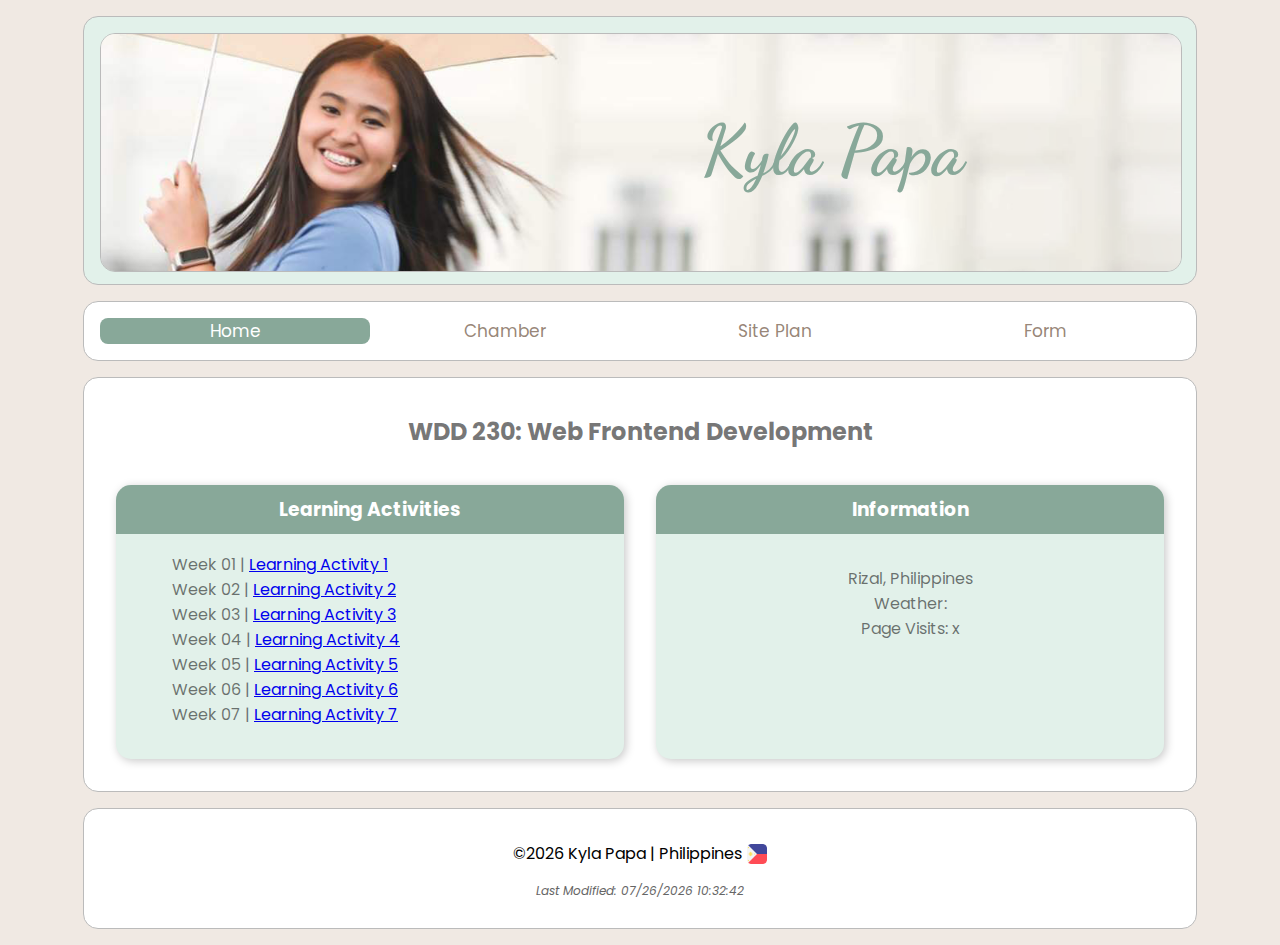
==== index.html @ 4bdcf3e1 "completed portal" ====
<!DOCTYPE html>
<html lang="en-US">

<head>
    <meta charset="UTF-8">
    <meta name="viewport" content="width=device-width, initial-scale=1, maximum-scale=1, user-scalable=0">
    <title>Kyla Papa - WDD 230 - Web Frontend Development</title>
    <meta name="description"
        content="Kyla Papa's course assignment portal for WDD 230 - Web Frontend Development class.">
    <meta name="author" content="Kyla Papa">
    <link rel="preconnect" href="https://fonts.googleapis.com">
    <link rel="preconnect" href="https://fonts.gstatic.com" crossorigin>
    <link href="https://fonts.googleapis.com/css2?family=Poppins&family=Roboto&display=swap" rel="stylesheet">
    <link
        href="https://fonts.googleapis.com/css2?family=Alex+Brush&family=Dancing+Script:wght@700&family=Poppins&family=Roboto&display=swap"
        rel="stylesheet">
    <link href="styles/base.css" rel="stylesheet">
    <link href="styles/larger.css" rel="stylesheet">
</head>

<body>
    <header>
        <h1>Kyla Papa</h1>
        <img src="images/kylapapa_cover.png" style="width:100%" alt="Kyla Papa's Profile Image">
    </header>
    <nav>
        <a class="active" href="#">Home</a>
        <a href="#">Chamber</a>
        <a href="#">Site Plan</a>
        <a href="#">Form</a>
    </nav>
    <main>
        <h2>WDD 230: Web Frontend Development</h2>
        <section class="card">
            <h3>Learning Activities</h3>
            <ul>
                <li>Week 01 | <a href="#">Learning Activity 1</a></li>
                <li>Week 02 | <a href="#">Learning Activity 2</a></li>
                <li>Week 03 | <a href="#">Learning Activity 3</a></li>
                <li>Week 04 | <a href="#">Learning Activity 4</a></li>
                <li>Week 05 | <a href="#">Learning Activity 5</a></li>
                <li>Week 06 | <a href="#">Learning Activity 6</a></li>
                <li>Week 07 | <a href="#">Learning Activity 7</a></li>
            </ul>
        </section>
        <section class="card">
            <h3>Information</h3>
            <p>Rizal, Philippines <br>
                Weather: <br>
                Page Visits: x</p>
        </section>
    </main>
    <footer>
        <p>&copy;2023 Kyla Papa | <span class="flag-icon"><img src="images/ph.png" alt="Philippine Flag"></span>
            Philippines</p>
        <p id="lastModified"></p>
    </footer>
    <script src="scripts/getDates.js"></script>
</body>

</html>
---- styles/base.css ----
body {
    background: rgba(212, 192, 176, 0.355);
}

main,
footer,
nav {
    font-family: 'Poppins', sans-serif;
    max-width: 1080px;
    margin: 1rem auto;
    border: 1px solid #bbb;
    padding: 1rem;
    background-color: #ffffff;
    border-radius: 15px;
}

header {
    max-width: 1080px;
    margin: 1rem auto;
    border: 1px solid #bbb;
    border-radius: 15px;
    padding: 1rem;
    background-color: rgb(226, 241, 234);
    position: relative;
    color: rgb(136, 168, 153);
    text-align: center;
}

header img {
    border: 1px solid #bbb;
    border-radius: 15px;
    margin-bottom: -8px;
}

header h1 {
    font-size: 40px;
    font-family: 'Dancing Script', serif;
    position: absolute;
    top: 20px;
    left: 3rem;
    right: -8rem;
}

nav {
    margin: auto;
    text-align: center;
}

nav a {
    display: block;
    color: rgba(125, 103, 85, 0.807);
    text-decoration: none;
    font-size: 17px;
    text-align: center;
}

nav a:hover {
    color: rgb(136, 168, 153);
    border: 1px solid #bbb;
    border-radius: 8px;
}

nav a.active {
    color: white;
    background-color: rgb(136, 168, 153);
    /*font-style: bold;*/
    border-radius: 8px;
}

main h2 {
    grid-column: 1/3;
    text-align: center;
    color: rgba(0, 0, 0, 0.537);
}

section {
    padding: 1rem;
    background-color: rgb(226, 241, 234);
    border-radius: 15px;
    box-shadow: 2px 2px 10px rgba(0, 0, 0, 0.221);
    margin-bottom: 1rem;
    color: rgba(0, 0, 0, 0.537);
}

section ul {
    list-style-type: none;
}

section h3 {
    text-align: center;
    background-color: rgb(136, 168, 153);
    padding: 10px;
    margin-top: -16px;
    margin-left: -16px;
    margin-right: -16px;
    border-radius: 15px 15px 0px 0px;
    color: white;
}

section p {
    text-align: center;
    margin-top: 2rem;
}

footer {
    text-align: center;
}

#lastModified {
    font-style: italic;
    font-size: 12px;
    color: #666;
}

.flag-icon img {
    width: 20px;
    height: auto;
    margin-left: 1px;
    margin-bottom: -5px;
}
---- styles/larger.css ----
@media screen and (min-width: 800px) {
    header h1 {
        font-size: 70px;
        font-family: 'Dancing Script', serif;
        position: absolute;
        top: 45px;
        left: 12rem;
        right: -12rem;
    }

    nav {
        display: flex;
    }

    nav a {
        flex: 1 1 100%;
    }

    main {
        display: grid;
        grid-template-columns: 1fr 1fr;
    }

    section {
        margin: 1rem;
    }
}
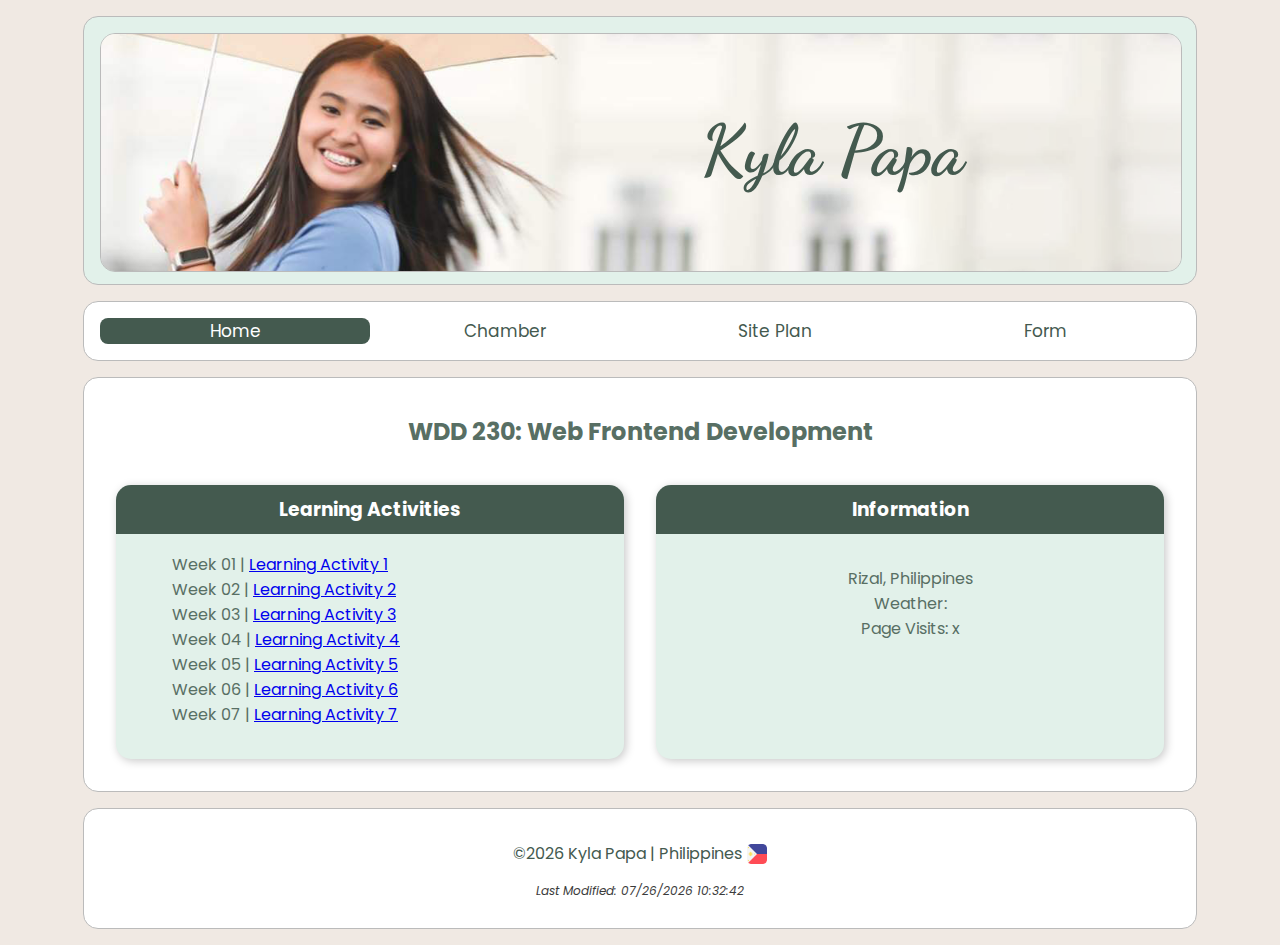
==== commit 6f6de3da: "changes to portal" ====
--- a/index.html
+++ b/index.html
@@ -3,7 +3,7 @@
 
 <head>
     <meta charset="UTF-8">
-    <meta name="viewport" content="width=device-width, initial-scale=1, maximum-scale=1, user-scalable=0">
+    <meta name="viewport" content="width=device-width, initial-scale=1.0">
     <title>Kyla Papa - WDD 230 - Web Frontend Development</title>
     <meta name="description"
         content="Kyla Papa's course assignment portal for WDD 230 - Web Frontend Development class.">
--- a/styles/base.css
+++ b/styles/base.css
@@ -22,7 +22,7 @@
     padding: 1rem;
     background-color: rgb(226, 241, 234);
     position: relative;
-    color: rgb(136, 168, 153);
+    color: rgb(68, 90, 79);
     text-align: center;
 }
 
@@ -48,21 +48,21 @@
 
 nav a {
     display: block;
-    color: rgba(125, 103, 85, 0.807);
+    color: rgb(68, 90, 79);
     text-decoration: none;
     font-size: 17px;
     text-align: center;
 }
 
 nav a:hover {
-    color: rgb(136, 168, 153);
+    color: rgb(88, 111, 100);
     border: 1px solid #bbb;
     border-radius: 8px;
 }
 
 nav a.active {
     color: white;
-    background-color: rgb(136, 168, 153);
+    background-color: rgb(68, 90, 79);
     /*font-style: bold;*/
     border-radius: 8px;
 }
@@ -70,7 +70,7 @@
 main h2 {
     grid-column: 1/3;
     text-align: center;
-    color: rgba(0, 0, 0, 0.537);
+    color: rgb(88, 111, 100);
 }
 
 section {
@@ -79,7 +79,7 @@
     border-radius: 15px;
     box-shadow: 2px 2px 10px rgba(0, 0, 0, 0.221);
     margin-bottom: 1rem;
-    color: rgba(0, 0, 0, 0.537);
+    color: rgb(88, 111, 100);
 }
 
 section ul {
@@ -88,7 +88,7 @@
 
 section h3 {
     text-align: center;
-    background-color: rgb(136, 168, 153);
+    background-color: rgb(68, 90, 79);
     padding: 10px;
     margin-top: -16px;
     margin-left: -16px;
@@ -104,12 +104,13 @@
 
 footer {
     text-align: center;
+    color: rgb(68, 90, 79)
 }
 
 #lastModified {
     font-style: italic;
     font-size: 12px;
-    color: #666;
+    color: #3c3c3c;
 }
 
 .flag-icon img {
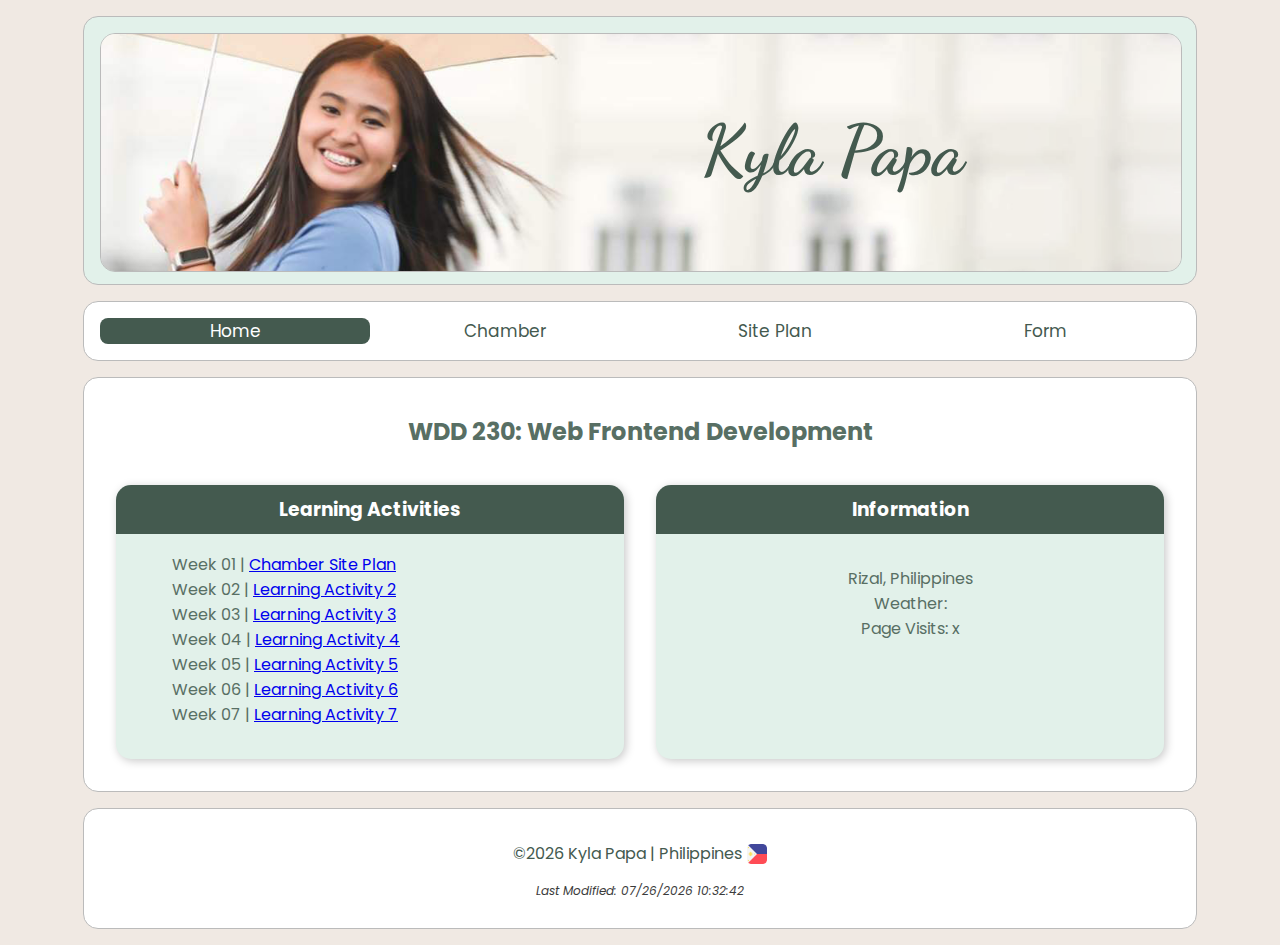
==== commit 646655e6: "updated student portal" ====
--- a/index.html
+++ b/index.html
@@ -26,7 +26,7 @@
     <nav>
         <a class="active" href="#">Home</a>
         <a href="#">Chamber</a>
-        <a href="#">Site Plan</a>
+        <a href="chamber-site-plan.html">Site Plan</a>
         <a href="#">Form</a>
     </nav>
     <main>
@@ -34,7 +34,7 @@
         <section class="card">
             <h3>Learning Activities</h3>
             <ul>
-                <li>Week 01 | <a href="#">Learning Activity 1</a></li>
+                <li>Week 01 | <a href="chamber-site-plan.html">Chamber Site Plan</a></li>
                 <li>Week 02 | <a href="#">Learning Activity 2</a></li>
                 <li>Week 03 | <a href="#">Learning Activity 3</a></li>
                 <li>Week 04 | <a href="#">Learning Activity 4</a></li>
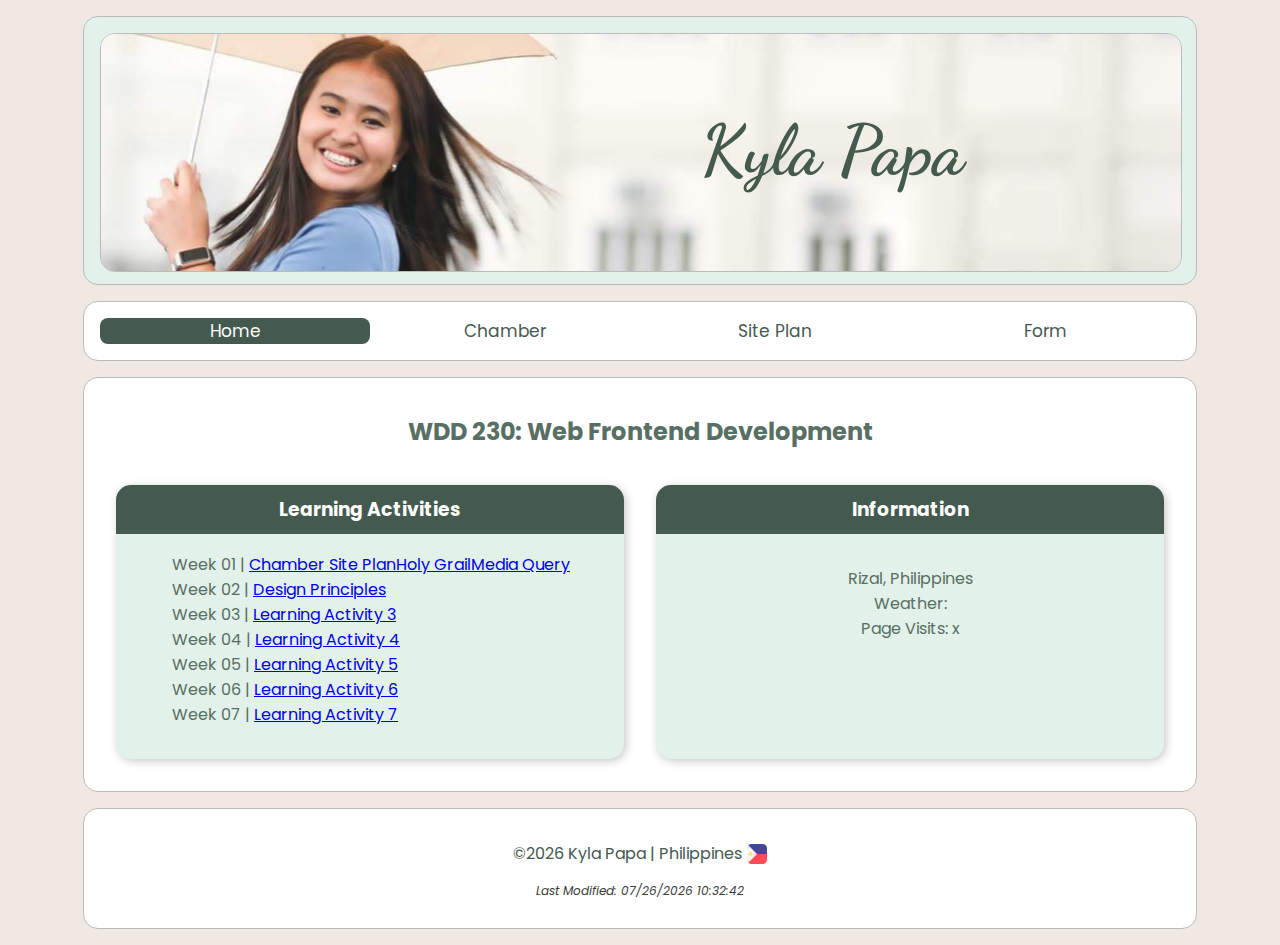
==== commit 72866c8f: "update course portal" ====
--- a/index.html
+++ b/index.html
@@ -26,7 +26,7 @@
     <nav>
         <a class="active" href="#">Home</a>
         <a href="#">Chamber</a>
-        <a href="chamber-site-plan.html">Site Plan</a>
+        <a href="week01/chamber-site-plan.html">Site Plan</a>
         <a href="#">Form</a>
     </nav>
     <main>
@@ -34,8 +34,10 @@
         <section class="card">
             <h3>Learning Activities</h3>
             <ul>
-                <li>Week 01 | <a href="chamber-site-plan.html">Chamber Site Plan</a></li>
-                <li>Week 02 | <a href="#">Learning Activity 2</a></li>
+                <li>Week 01 | <a href="week01/chamber-site-plan.html">Chamber Site Plan</a><a
+                        href="week01/holygrail.html">Holy Grail</a><a href="week01/media-query.html">Media Query</a>
+                </li>
+                <li>Week 02 | <a href="week02/design.html">Design Principles</a></li>
                 <li>Week 03 | <a href="#">Learning Activity 3</a></li>
                 <li>Week 04 | <a href="#">Learning Activity 4</a></li>
                 <li>Week 05 | <a href="#">Learning Activity 5</a></li>
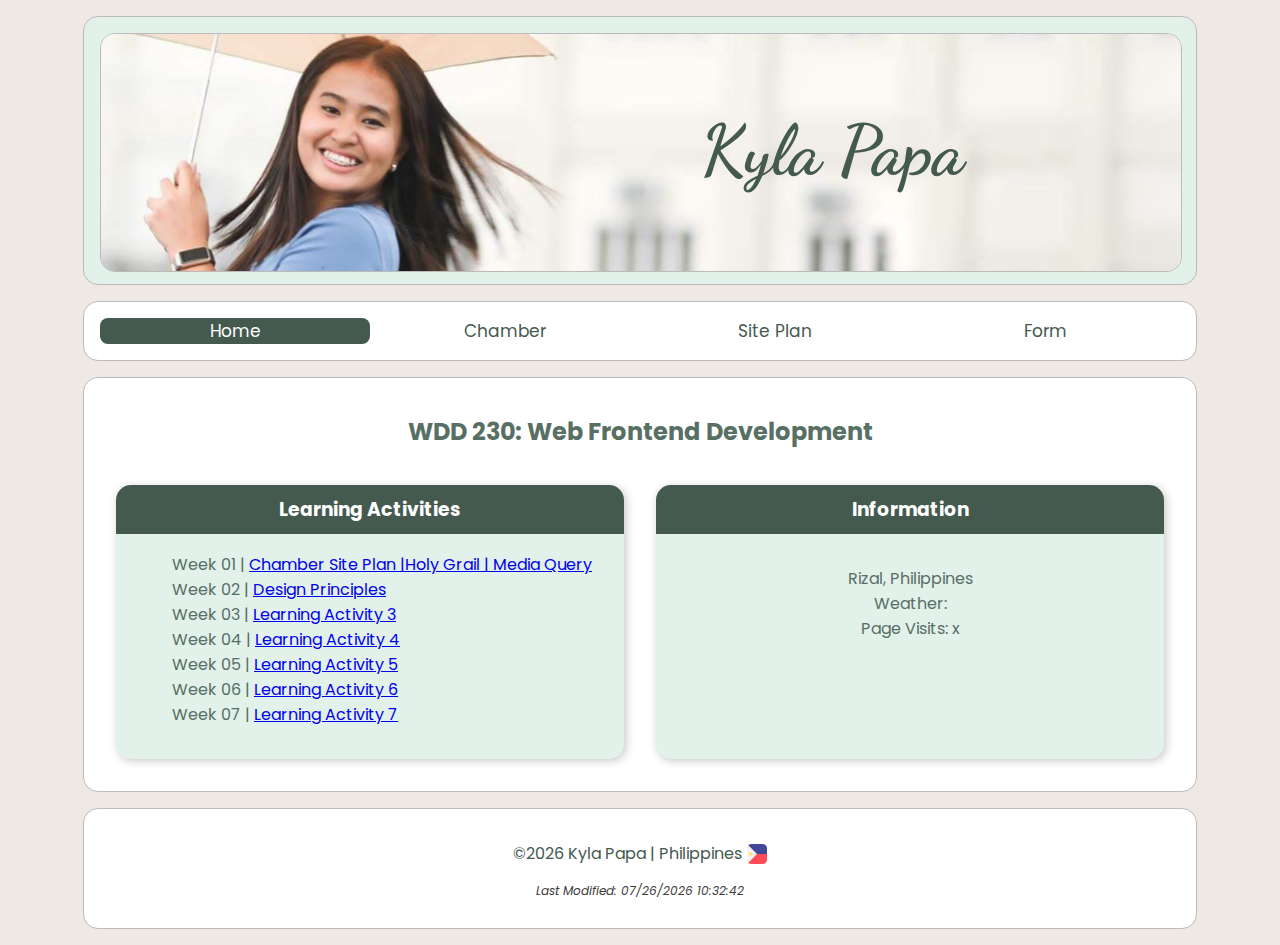
==== commit 09cae595: "course portal" ====
--- a/index.html
+++ b/index.html
@@ -16,6 +16,7 @@
         rel="stylesheet">
     <link href="styles/base.css" rel="stylesheet">
     <link href="styles/larger.css" rel="stylesheet">
+    <link rel="icon" href="favicon.ico">
 </head>
 
 <body>
@@ -34,8 +35,8 @@
         <section class="card">
             <h3>Learning Activities</h3>
             <ul>
-                <li>Week 01 | <a href="week01/chamber-site-plan.html">Chamber Site Plan</a><a
-                        href="week01/holygrail.html">Holy Grail</a><a href="week01/media-query.html">Media Query</a>
+                <li>Week 01 | <a href="week01/chamber-site-plan.html">Chamber Site Plan |</a><a
+                        href="week01/holygrail.html">Holy Grail |</a><a href="week01/media-query.html"> Media Query</a>
                 </li>
                 <li>Week 02 | <a href="week02/design.html">Design Principles</a></li>
                 <li>Week 03 | <a href="#">Learning Activity 3</a></li>
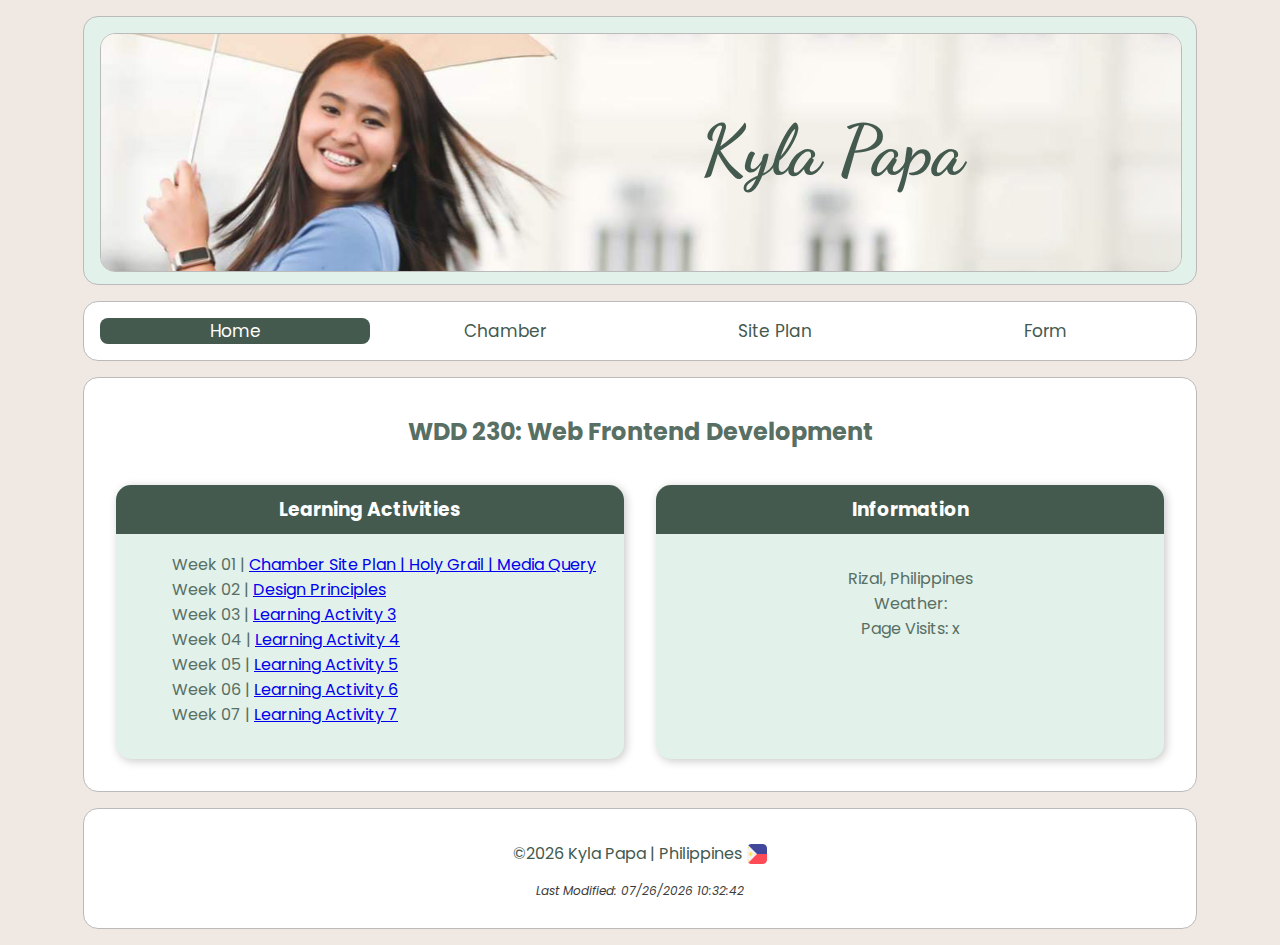
==== commit f7ca0f9c: "update course portal" ====
--- a/index.html
+++ b/index.html
@@ -35,7 +35,7 @@
         <section class="card">
             <h3>Learning Activities</h3>
             <ul>
-                <li>Week 01 | <a href="week01/chamber-site-plan.html">Chamber Site Plan |</a><a
+                <li>Week 01 | <a href="week01/chamber-site-plan.html">Chamber Site Plan | </a><a
                         href="week01/holygrail.html">Holy Grail |</a><a href="week01/media-query.html"> Media Query</a>
                 </li>
                 <li>Week 02 | <a href="week02/design.html">Design Principles</a></li>
